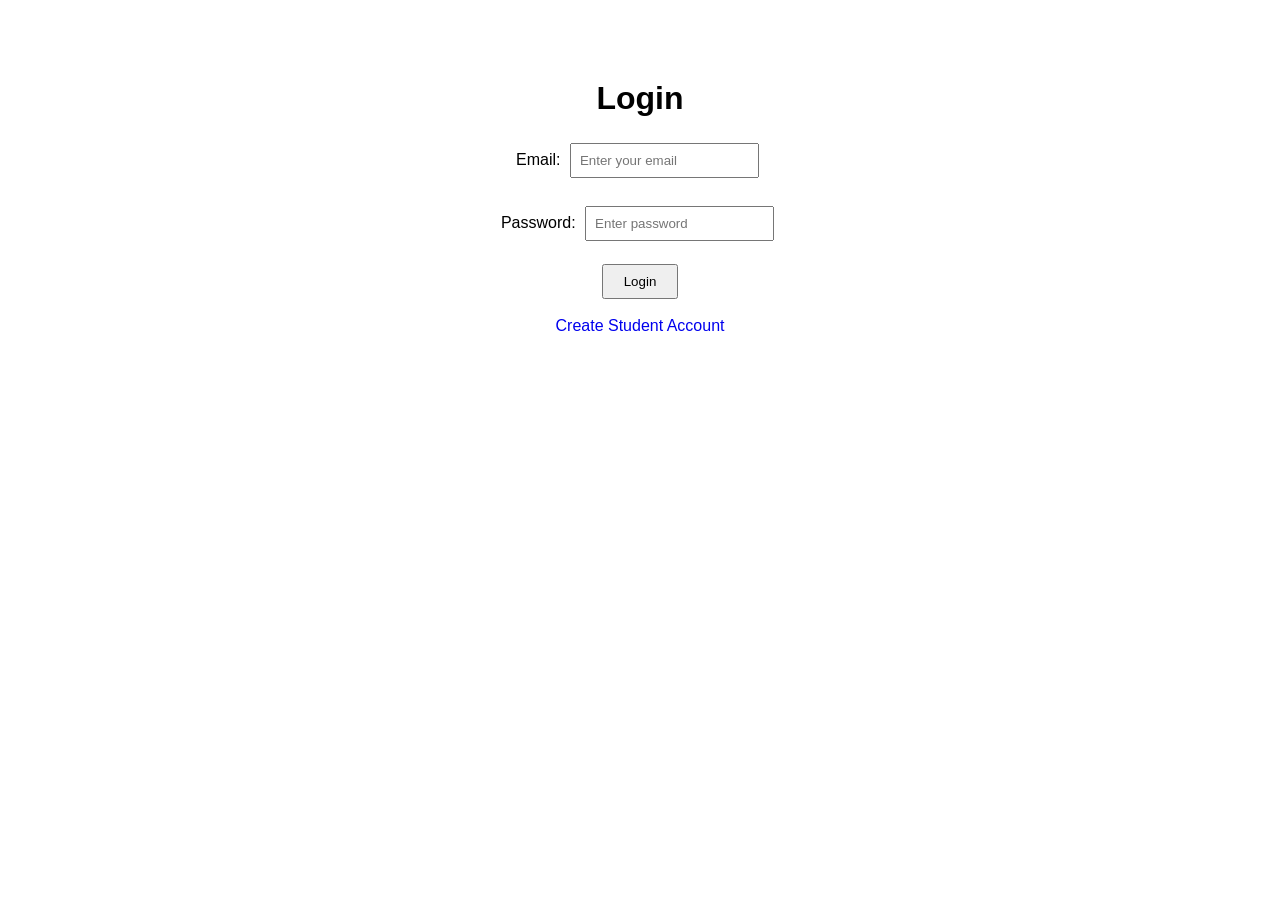
==== login.html @ e278d4c9 "Initial project setup" ====
<!DOCTYPE html>
<html>
<head>
    <title>Login</title>
    <link rel="stylesheet" href="style.css">
</head>
<body>

    <h1>Login</h1>

    <form>
        <label>Email:</label>
        <input type="email" placeholder="Enter your email">
        <br><br>

        <label>Password:</label>
        <input type="password" placeholder="Enter password">
        <br><br>

        <button type="submit">Login</button>
    </form>

    <br>
    <a href="register.html">Create Student Account</a>

</body>
</html>
---- style.css ----
body {
    font-family: Arial, sans-serif;
    text-align: center;
    margin-top: 80px;
}

input {
    padding: 8px;
    margin: 5px;
}

button {
    padding: 8px 20px;
    cursor: pointer;
}

a {
    text-decoration: none;
}
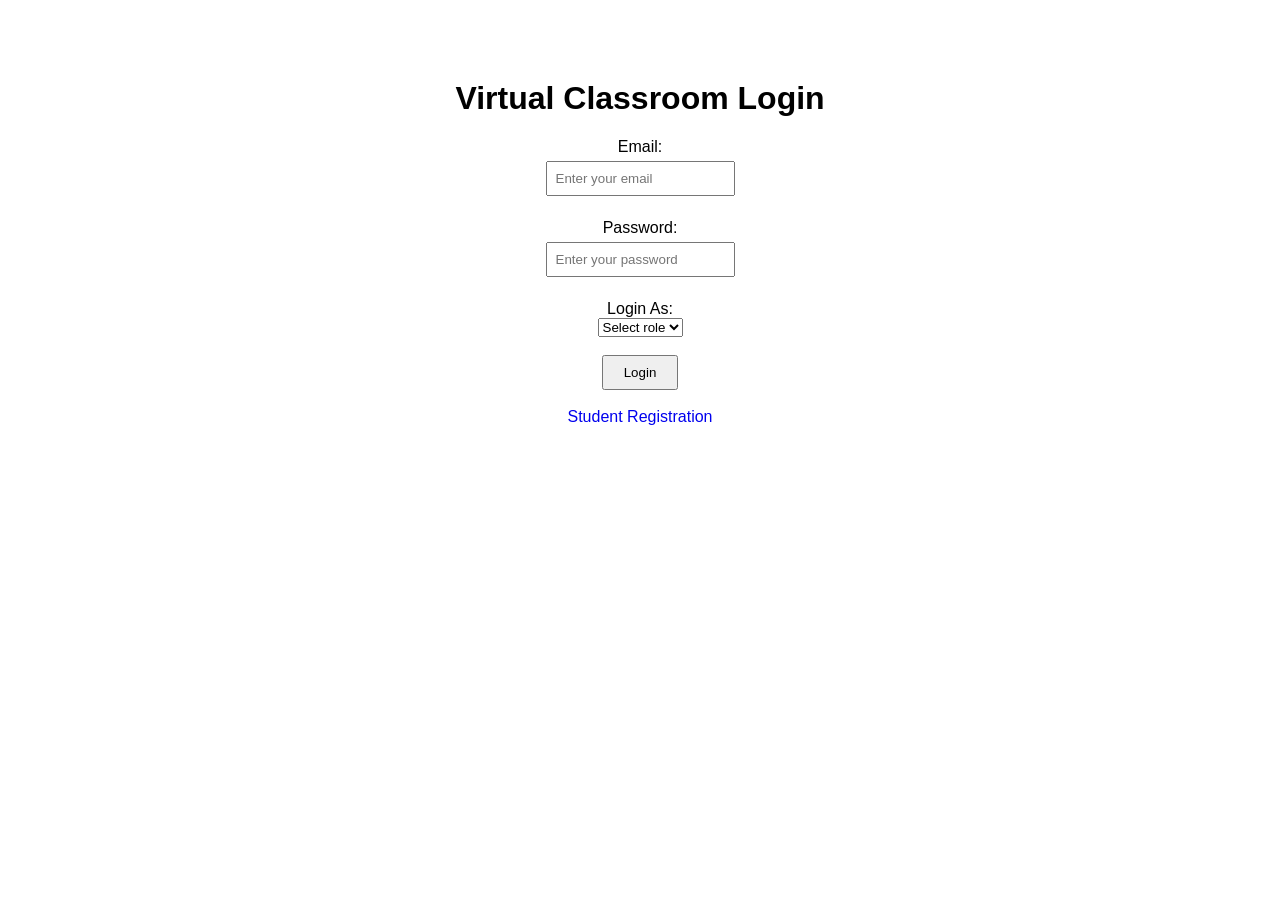
==== commit ea01e579: "Add student and teacher login" ====
--- a/login.html
+++ b/login.html
@@ -6,22 +6,31 @@
 </head>
 <body>
 
-    <h1>Login</h1>
+    <h1>Virtual Classroom Login</h1>
 
     <form>
-        <label>Email:</label>
-        <input type="email" placeholder="Enter your email">
+        <label>Email:</label><br>
+        <input type="email" placeholder="Enter your email" required>
         <br><br>
 
-        <label>Password:</label>
-        <input type="password" placeholder="Enter password">
+        <label>Password:</label><br>
+        <input type="password" placeholder="Enter your password" required>
+        <br><br>
+
+        <label>Login As:</label><br>
+        <select required>
+            <option value="">Select role</option>
+            <option value="student">Student</option>
+            <option value="teacher">Teacher</option>
+        </select>
         <br><br>
 
         <button type="submit">Login</button>
     </form>
 
     <br>
-    <a href="register.html">Create Student Account</a>
+
+    <a href="register.html">Student Registration</a>
 
 </body>
-</html> +</html>
